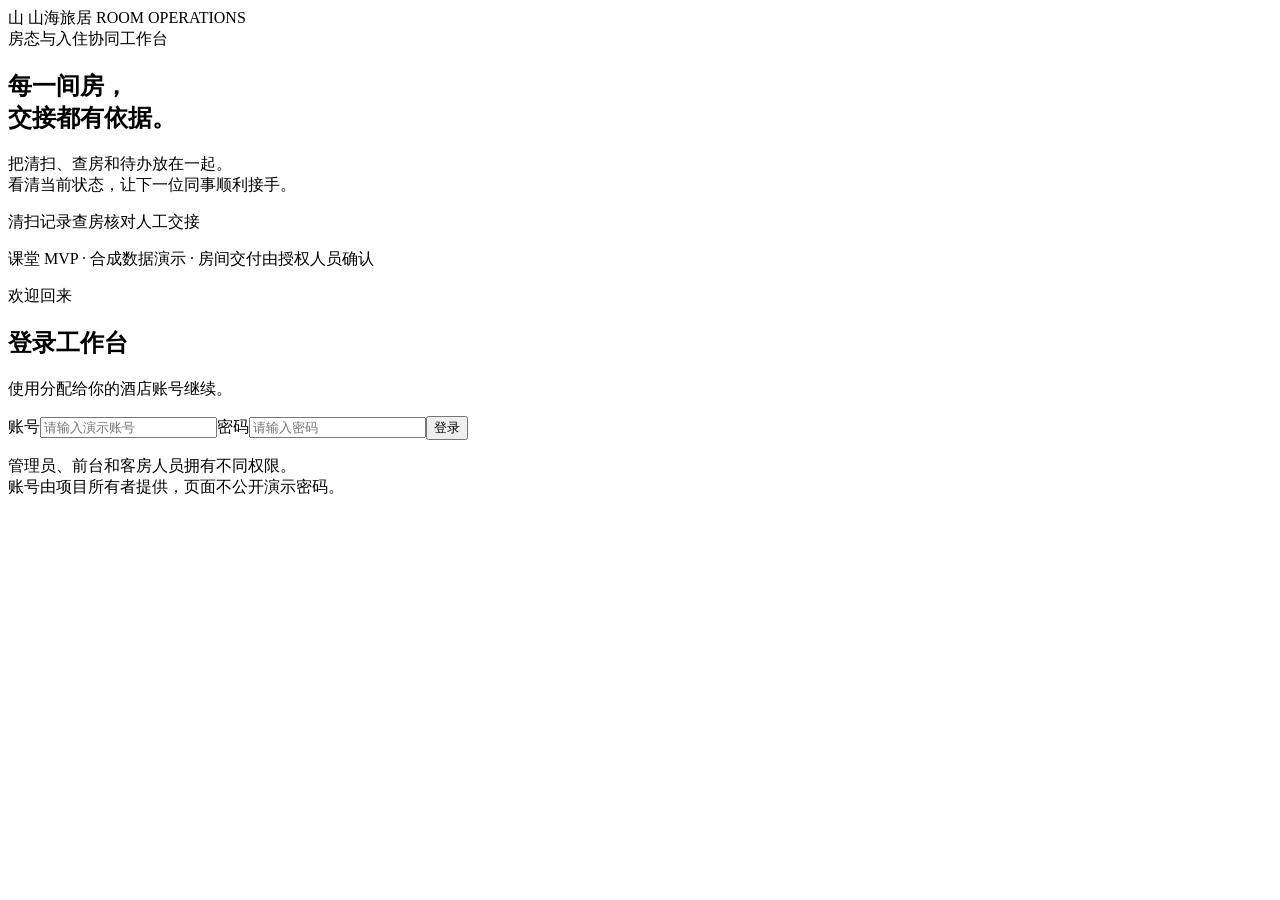
==== hotel-room-status/static/index.html @ 778562b2 "feat: deliver hotel coordination MVP and contribution report" ====
<!doctype html> <!-- 使用标准HTML文档 -->
<html lang="zh-CN"> <!-- 明确界面语言 -->
<head> <!-- 页面元信息 -->
<meta charset="UTF-8"> <!-- 使用UTF8显示中文 -->
<meta name="viewport" content="width=device-width,initial-scale=1"> <!-- 适配手机与桌面 -->
<title>山海旅居 · 房态协同</title> <!-- 浏览器标题 -->
<link rel="icon" href="/static/favicon.svg" type="image/svg+xml"> <!-- 避免浏览器请求缺失图标 -->
<link rel="stylesheet" href="/static/style.css"> <!-- 同源样式文件 -->
<script src="/static/app.js" defer></script> <!-- 不使用内联脚本 -->
</head> <!-- 元信息结束 -->
<body> <!-- 主界面容器 -->
<div id="toast" role="status" aria-live="polite"></div> <!-- 操作反馈 -->
<main id="login-view" class="login-layout"> <!-- 登录前展示 -->
<section class="login-story"><div class="brand"><span class="mark">山</span> 山海旅居 <span class="tiny">ROOM OPERATIONS</span></div><div class="intro"><span class="eyebrow">房态与入住协同工作台</span><h1>每一间房，<br>交接都有依据。</h1><p>把清扫、查房和待办放在一起。<br>看清当前状态，让下一位同事顺利接手。</p><div class="story-flow"><span>清扫记录</span><span>查房核对</span><span>人工交接</span></div></div><p class="login-foot">课堂 MVP · 合成数据演示 · 房间交付由授权人员确认</p></section> <!-- 品牌说明不使用虚假统计 -->
<section class="login-box"><span class="eyebrow">欢迎回来</span><h2>登录工作台</h2><p class="muted">使用分配给你的酒店账号继续。</p><form id="login-form"><label>账号<input id="username" name="username" autocomplete="username" required placeholder="请输入演示账号"></label><label>密码<input id="password" name="password" type="password" autocomplete="current-password" required placeholder="请输入密码"></label><button class="primary" type="submit">登录</button><p id="login-error" class="error" role="alert"></p></form><p class="hint">管理员、前台和客房人员拥有不同权限。<br>账号由项目所有者提供，页面不公开演示密码。</p></section> <!-- 真正服务端登录 -->
</main> <!-- 登录页结束 -->
<div id="workspace" class="workspace" hidden> <!-- 认证后展示应用 -->
<aside class="sidebar"><div class="brand"><span class="mark">山</span> 山海旅居</div><div class="workspace-label">协同工作台</div><nav id="navigation" aria-label="主导航"></nav><div class="sidebar-bottom"><span class="demo-pill">合成数据演示</span><p>核对有依据<br>接手有记录</p></div></aside> <!-- 导航由真实角色生成 -->
<div class="main-column"><header><div><span id="hotel-name"></span><span id="plan-badge" class="badge"></span></div><div class="account"><span id="identity"></span><button id="logout" class="quiet">退出</button></div></header><main class="content"><div class="page-heading"><div><span class="eyebrow" id="page-kicker">工作台</span><h1 id="page-title">房态总览</h1><p class="muted" id="page-description"></p></div><button id="refresh" class="secondary">刷新数据</button></div><div id="page-content"></div></main><footer>状态来自演示快照；智能说明不代替查房及人工交付决定。</footer></div> <!-- 内容不混用各租户数据 -->
</div> <!-- 应用壳结束 -->
<dialog id="detail-dialog"><div class="dialog-head"><h2 id="dialog-title">核对结果</h2><button id="close-dialog" class="quiet" aria-label="关闭详情">关闭</button></div><div id="dialog-body"></div></dialog> <!-- 可键盘关闭的原生对话框 -->
</body> <!-- 页面正文结束 -->
</html> <!-- 文档结束 -->
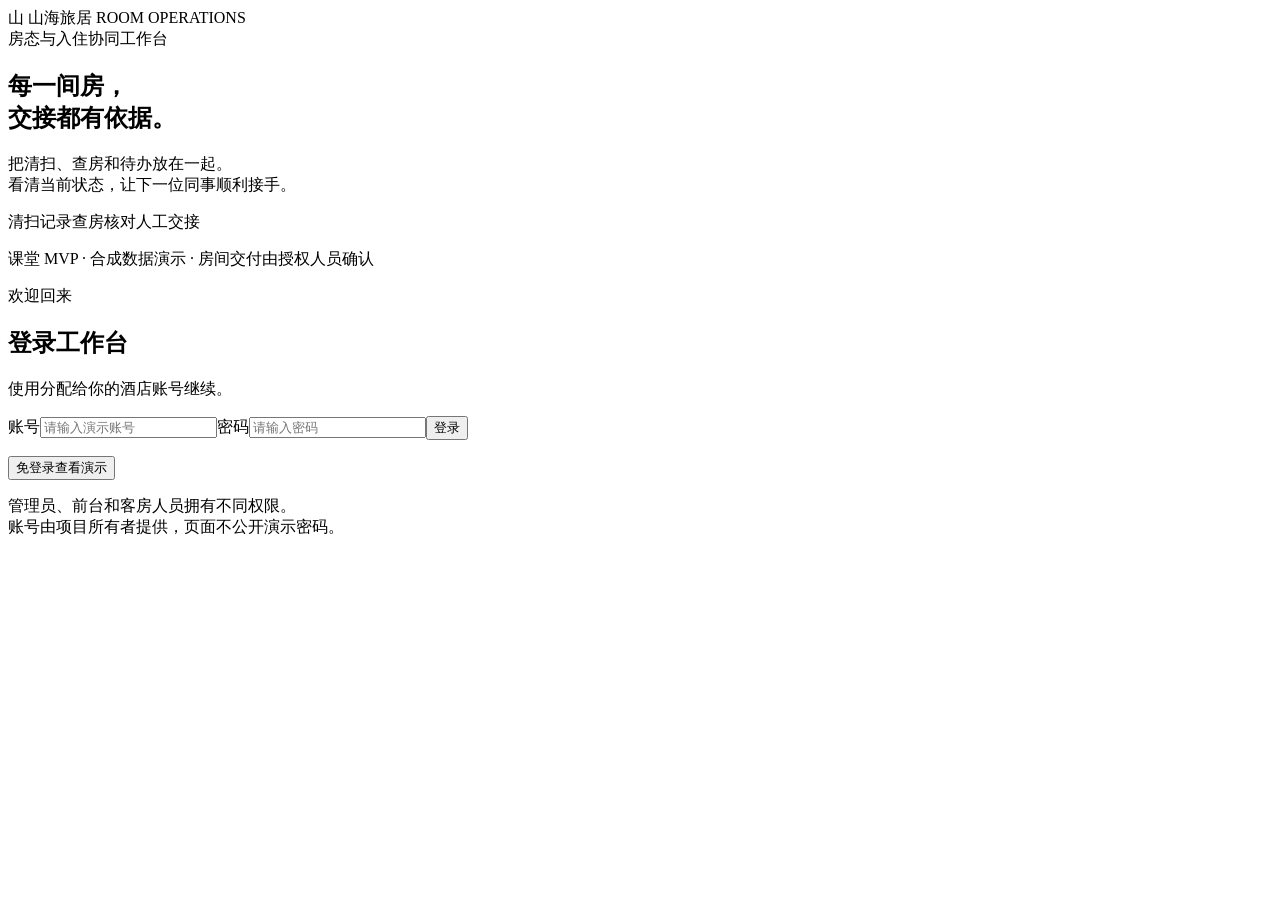
==== commit b5e8abd4: "feat: add isolated public guest demo without login" ====
--- a/hotel-room-status/static/index.html
+++ b/hotel-room-status/static/index.html
@@ -12,7 +12,7 @@
 <div id="toast" role="status" aria-live="polite"></div> <!-- 操作反馈 -->
 <main id="login-view" class="login-layout"> <!-- 登录前展示 -->
 <section class="login-story"><div class="brand"><span class="mark">山</span> 山海旅居 <span class="tiny">ROOM OPERATIONS</span></div><div class="intro"><span class="eyebrow">房态与入住协同工作台</span><h1>每一间房，<br>交接都有依据。</h1><p>把清扫、查房和待办放在一起。<br>看清当前状态，让下一位同事顺利接手。</p><div class="story-flow"><span>清扫记录</span><span>查房核对</span><span>人工交接</span></div></div><p class="login-foot">课堂 MVP · 合成数据演示 · 房间交付由授权人员确认</p></section> <!-- 品牌说明不使用虚假统计 -->
-<section class="login-box"><span class="eyebrow">欢迎回来</span><h2>登录工作台</h2><p class="muted">使用分配给你的酒店账号继续。</p><form id="login-form"><label>账号<input id="username" name="username" autocomplete="username" required placeholder="请输入演示账号"></label><label>密码<input id="password" name="password" type="password" autocomplete="current-password" required placeholder="请输入密码"></label><button class="primary" type="submit">登录</button><p id="login-error" class="error" role="alert"></p></form><p class="hint">管理员、前台和客房人员拥有不同权限。<br>账号由项目所有者提供，页面不公开演示密码。</p></section> <!-- 真正服务端登录 -->
+<section class="login-box"><span class="eyebrow">欢迎回来</span><h2>登录工作台</h2><p class="muted">使用分配给你的酒店账号继续。</p><form id="login-form"><label>账号<input id="username" name="username" autocomplete="username" required placeholder="请输入演示账号"></label><label>密码<input id="password" name="password" type="password" autocomplete="current-password" required placeholder="请输入密码"></label><button class="primary" type="submit">登录</button><p id="login-error" class="error" role="alert"></p></form><button id="guest-entry" class="secondary" type="button">免登录查看演示</button><p class="hint">管理员、前台和客房人员拥有不同权限。<br>账号由项目所有者提供，页面不公开演示密码。</p></section> <!-- 真正服务端登录 -->
 </main> <!-- 登录页结束 -->
 <div id="workspace" class="workspace" hidden> <!-- 认证后展示应用 -->
 <aside class="sidebar"><div class="brand"><span class="mark">山</span> 山海旅居</div><div class="workspace-label">协同工作台</div><nav id="navigation" aria-label="主导航"></nav><div class="sidebar-bottom"><span class="demo-pill">合成数据演示</span><p>核对有依据<br>接手有记录</p></div></aside> <!-- 导航由真实角色生成 -->
